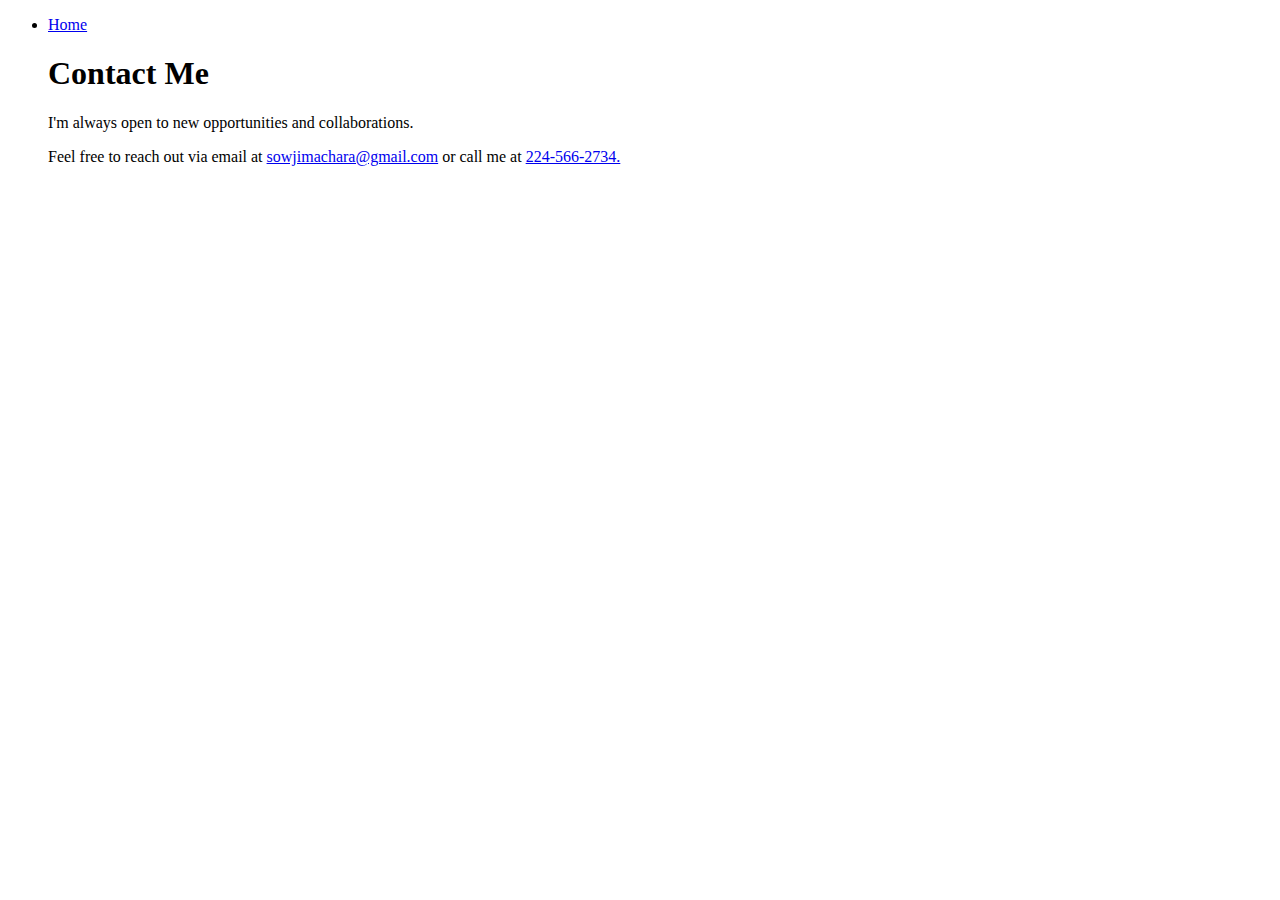
==== Contact.html @ 53173c6a "Add files via upload" ====
﻿<!DOCTYPE html>
<html lang="en">
<head>
    <meta charset="UTF-8">
    <meta name="viewport" content="width=device-width, initial-scale=1.0">
    <title>Contact Me</title>
    <link href="CSS/style.css" rel="stylesheet" type="text/css">
</head>
<body>
<nav>
     <ul>
         <li><a href="index.html">Home</a></li>
    <header>
        <h1>Contact Me</h1>
        <p>I'm always open to new opportunities and collaborations.</p>
        <p>Feel free to reach out via email at 
             <a href="mailto:sowjimachara@gmail.com">sowjimachara@gmail.com</a> or call me at 
             <a href="tel:+12245662734">224-566-2734.
    </header>
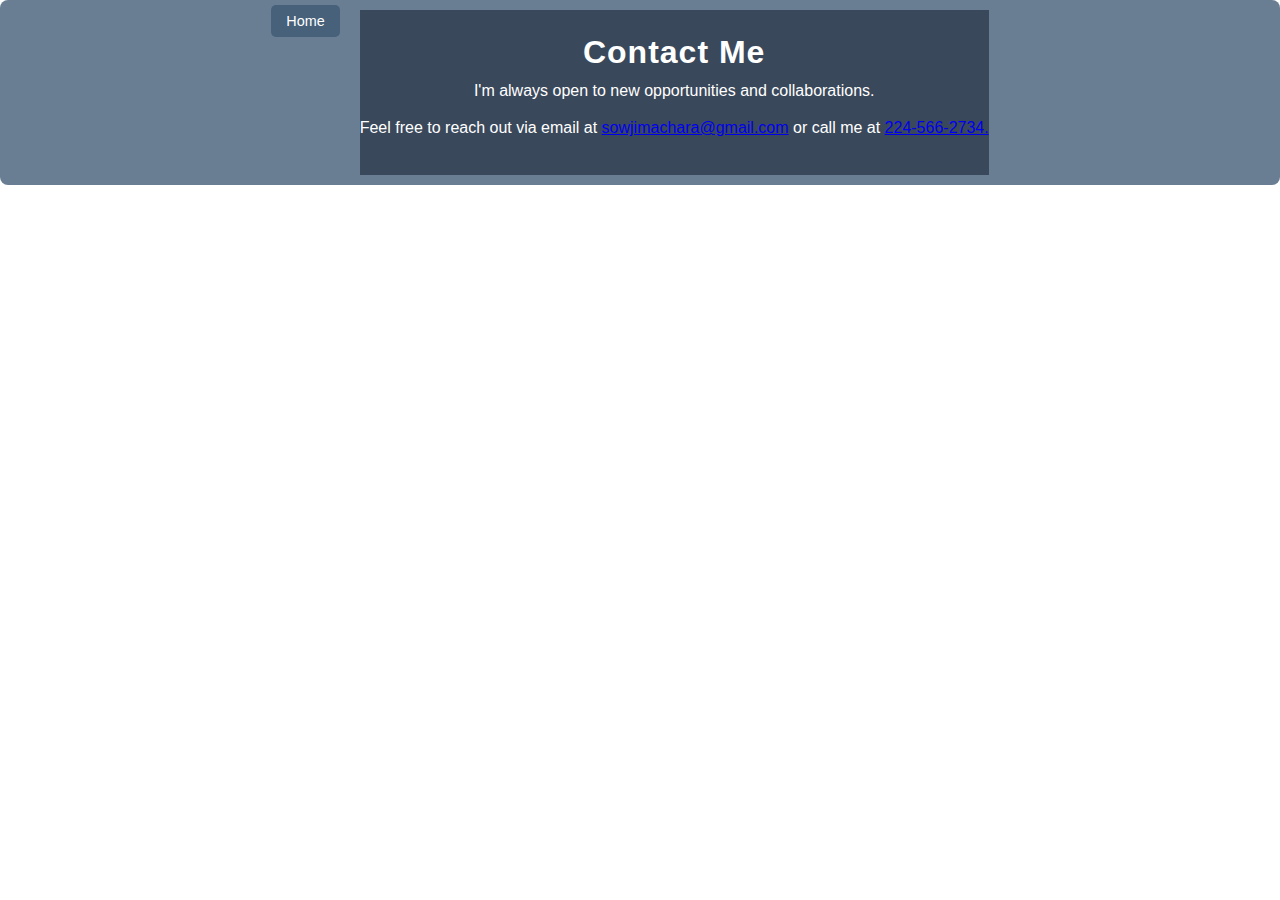
==== commit aa7dd13e: "Update Contact.html" ====
--- a/Contact.html
+++ b/Contact.html
@@ -1,10 +1,10 @@
-﻿<!DOCTYPE html>
+<!DOCTYPE html>
 <html lang="en">
 <head>
     <meta charset="UTF-8">
     <meta name="viewport" content="width=device-width, initial-scale=1.0">
     <title>Contact Me</title>
-    <link href="CSS/style.css" rel="stylesheet" type="text/css">
+    <link href="style.css" rel="stylesheet" type="text/css">
 </head>
 <body>
 <nav>
@@ -17,6 +17,3 @@
              <a href="mailto:sowjimachara@gmail.com">sowjimachara@gmail.com</a> or call me at 
              <a href="tel:+12245662734">224-566-2734.
     </header>
-
-   
- --- a/style.css
+++ b/style.css
@@ -0,0 +1,111 @@
+/* General Styles */
+body {
+    font-family: 'Open Sans', sans-serif;
+    margin: 0;
+    padding: 0;
+    background: url('../images/profile.jpg') no-repeat center center fixed;
+    background-size: cover;
+    color: #333;
+    line-height: 1.4; /* Slightly smaller line height for better fit */
+    background-blend-mode: overlay;
+}
+
+header {
+    background-color: rgba(46, 59, 78, 0.8); /* Slightly more transparent background */
+    color: #fff;
+    text-align: center;
+    padding: 20px 0; /* Reduced padding */
+}
+
+header h1 {
+    margin: 0;
+    font-size: 2em; /* Reduced font size */
+    font-weight: 700;
+    letter-spacing: 1px;
+}
+
+header p {
+    font-size: 1em; /* Reduced font size */
+    margin: 5px 0 15px; /* Reduced margin */
+}
+
+nav ul {
+    padding: 0;
+    margin: 0;
+    list-style: none;
+    display: flex;
+    justify-content: center;
+    gap: 20px; /* Reduced gap between nav items */
+    background-color: rgba(67, 94, 119, 0.8);
+    padding: 10px; /* Reduced padding */
+    border-radius: 8px;
+}
+
+nav ul li {
+    display: inline;
+}
+
+nav ul li a {
+    text-decoration: none;
+    font-size: 0.9em; /* Reduced font size */
+    color: #fff;
+    padding: 8px 15px; /* Reduced padding */
+    background-color: rgba(67, 94, 119, 0.9);
+    border-radius: 5px;
+    transition: background-color 0.3s ease;
+}
+
+nav ul li a:hover {
+    background-color: rgba(90, 114, 146, 0.9);
+}
+
+/* Main Section Styles */
+main {
+    max-width: 1000px; /* Reduced max-width */
+    margin: 20px auto;
+    padding: 15px; /* Reduced padding */
+    background-color: rgba(255, 255, 255, 0.9); /* Semi-transparent */
+    box-shadow: 0px 3px 6px rgba(0, 0, 0, 0.1); /* Slightly reduced shadow */
+    border-radius: 8px;
+}
+
+h2 {
+    color: #2e3b4e;
+    font-size: 1.8em; /* Reduced font size */
+    margin-bottom: 15px; /* Reduced margin-bottom */
+    text-align: center;
+}
+
+section {
+    margin-bottom: 30px; /* Reduced margin-bottom */
+}
+
+section p {
+    font-size: 1em; /* Reduced font size */
+    margin-bottom: 10px; /* Reduced margin-bottom */
+    text-align: justify;
+}
+
+.profile-img,
+.webdev-img {
+    max-width: 100%;
+    height: auto;
+    border-radius: 8px;
+    display: block;
+    margin: 0 auto 15px auto; /* Reduced margin-bottom */
+}
+
+footer {
+    background-color: rgba(46, 59, 78, 0.8); /* Slightly more transparent background */
+    color: #fff;
+    text-align: center;
+    padding: 10px; /* Reduced padding */
+    position: fixed;
+    width: 100%;
+    bottom: 0;
+}
+
+footer p {
+    margin: 0;
+    font-size: 0.9em; /* Reduced font size */
+}
